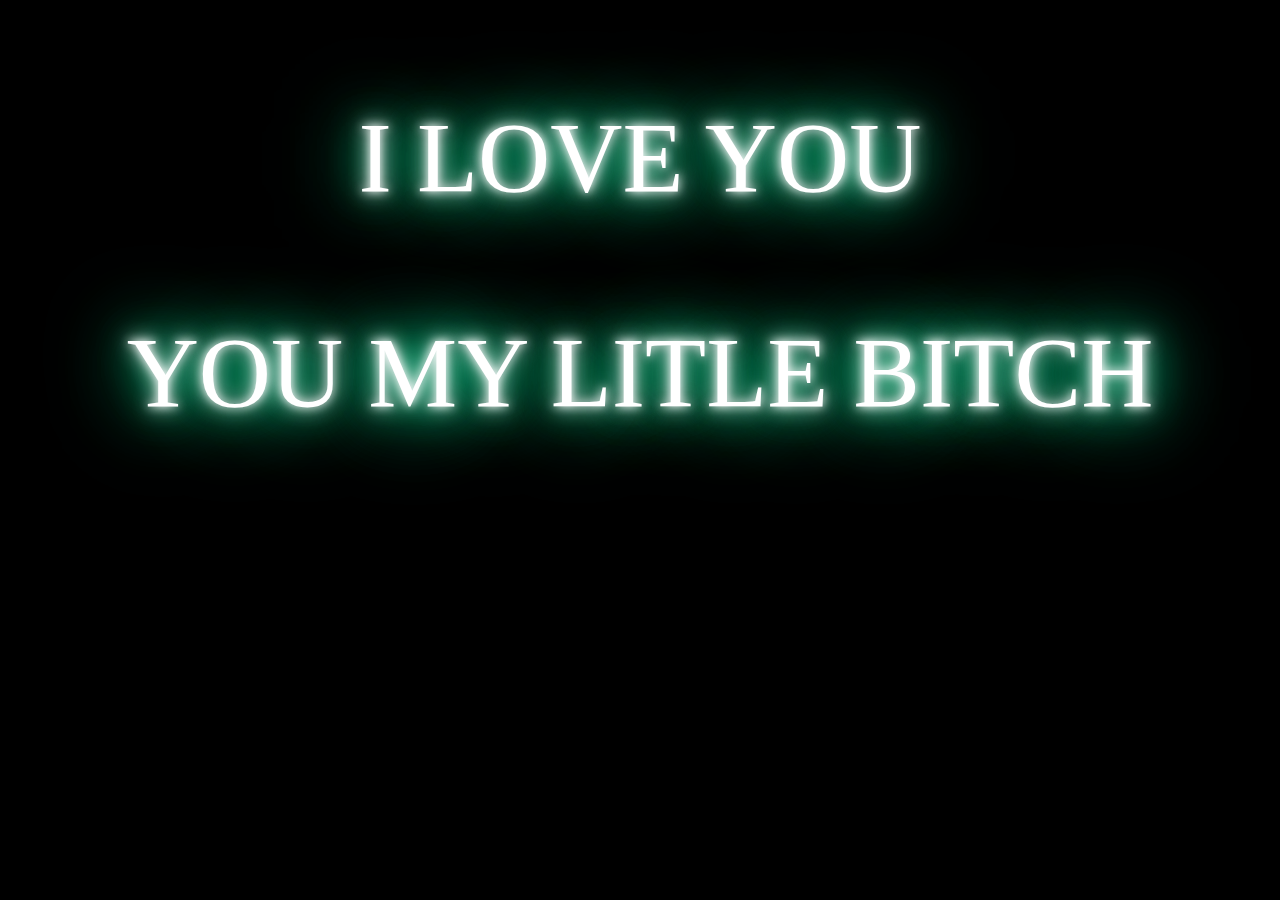
==== konten.html @ a91b3175 "Add files via upload" ====
<!DOCTYPE html>
<html lang="en">
<head>
    <meta charset="UTF-8">
    <meta name="viewport" content="width=device-width, initial-scale=1.0">
    <title>KONTEN2</title>
    <link rel="index.html" href="/index.html">
    <style>
        p{font-size: 100px;
        color: white;
        font-family: tahoma;
        text-align: center;
        object-fit: cover;
        text-shadow: 0 0 10px #FFF, 0 0 20PX #FFF, 0 0 42px #0FA, 0 0 82PX #0FA, 0 0 92px #0FA;
    vertical-align: auto;}
    body{
      background-color: black;
     
    }

    </style>
</head>
<body>
    <p>I LOVE YOU</p>
    <p>YOU MY LITLE BITCH</p>

    
</body>
</html>
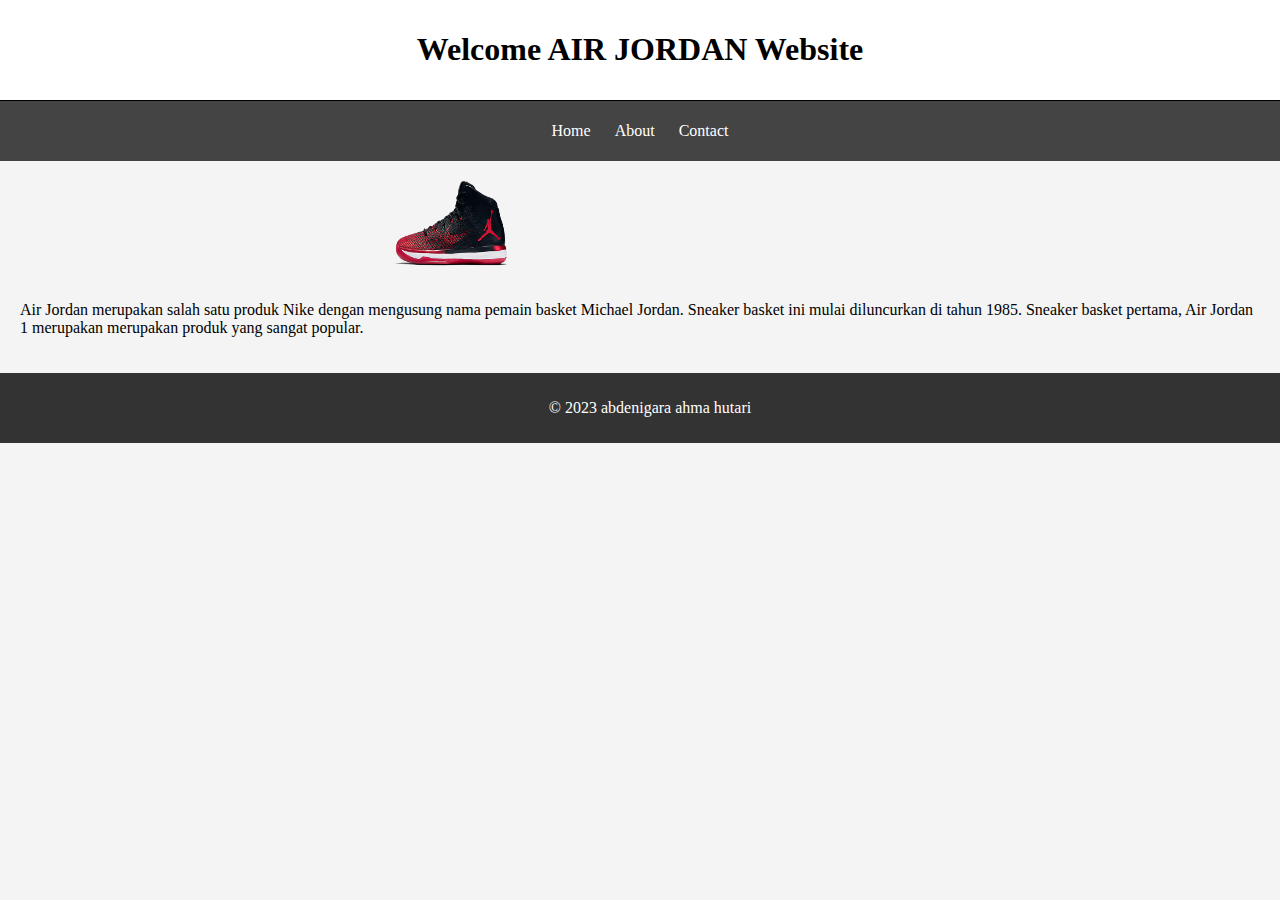
==== commit 63759f56: "konten.html" ====
--- a/konten.html
+++ b/konten.html
@@ -1,29 +1,96 @@
-<!DOCTYPE html>
-<html lang="en">
-<head>
-    <meta charset="UTF-8">
-    <meta name="viewport" content="width=device-width, initial-scale=1.0">
-    <title>KONTEN2</title>
-    <link rel="index.html" href="/index.html">
-    <style>
-        p{font-size: 100px;
-        color: white;
-        font-family: tahoma;
-        text-align: center;
-        object-fit: cover;
-        text-shadow: 0 0 10px #FFF, 0 0 20PX #FFF, 0 0 42px #0FA, 0 0 82PX #0FA, 0 0 92px #0FA;
-    vertical-align: auto;}
-    body{
-      background-color: black;
-     
-    }
-
-    </style>
-</head>
-<body>
-    <p>I LOVE YOU</p>
-    <p>YOU MY LITLE BITCH</p>
-
-    
-</body>
-</html>+<!DOCTYPE html>
+<html lang="en">
+<head>
+  <meta charset="UTF-8">
+  <meta name="viewport" content="width=device-width, initial-scale=1.0">
+  <title>Simple Website</title>
+  <style>
+    body {
+  font-family: tahoma;
+  background-color: #f4f4f4;
+  margin: 0;
+  padding: 0;
+}
+
+header {
+  background-color: white;
+  color: black;
+  text-align: center;
+  padding: 10px;
+  border-bottom: 1px solid;
+}
+    
+.logo {
+  width :120px;
+  height :100px;
+  padding-left:30%;
+  padding-right:30%
+  
+  
+}
+  
+    
+nav {
+  background-color: #444;
+  padding: 5px;
+}
+
+nav ul {
+  list-style: none;
+  padding: 0;
+  text-align: center;
+}
+
+nav ul li {
+  display: inline;
+  margin: 0 10px;
+}
+
+nav ul li a {
+  text-decoration: none;
+  color: #fff;
+}
+
+main {
+  padding: 20px;
+  text-alingn: center;
+  
+  
+}
+
+footer {
+  background-color: #333;
+  color: #fff;
+  text-align: center;
+  bottom: 0;
+  width: 100%;
+  padding: 10px;
+    }    
+     
+  </style>
+  
+</head>
+<body>
+  <header>
+    <h1>Welcome AIR JORDAN Website</h1>
+  </header>
+  <nav>
+    <ul>
+      <li><a href="#">Home</a></li>
+      <li><a href="#">About</a></li>
+      <li><a href="#">Contact</a></li>
+    </ul>
+  </nav>
+  <main>
+        <img src="/AIRJORDI.png" " alt="logo" class="logo"/>
+
+    <p>
+      Air Jordan merupakan salah satu produk Nike dengan mengusung nama pemain basket Michael Jordan. Sneaker basket ini mulai diluncurkan di tahun 1985. Sneaker basket pertama, Air Jordan 1 merupakan merupakan produk yang sangat popular.
+   </p>
+   
+  </main>
+  <footer>
+    <p>&copy; 2023 abdenigara ahma hutari</p>
+  </footer>
+</body>
+</html>
